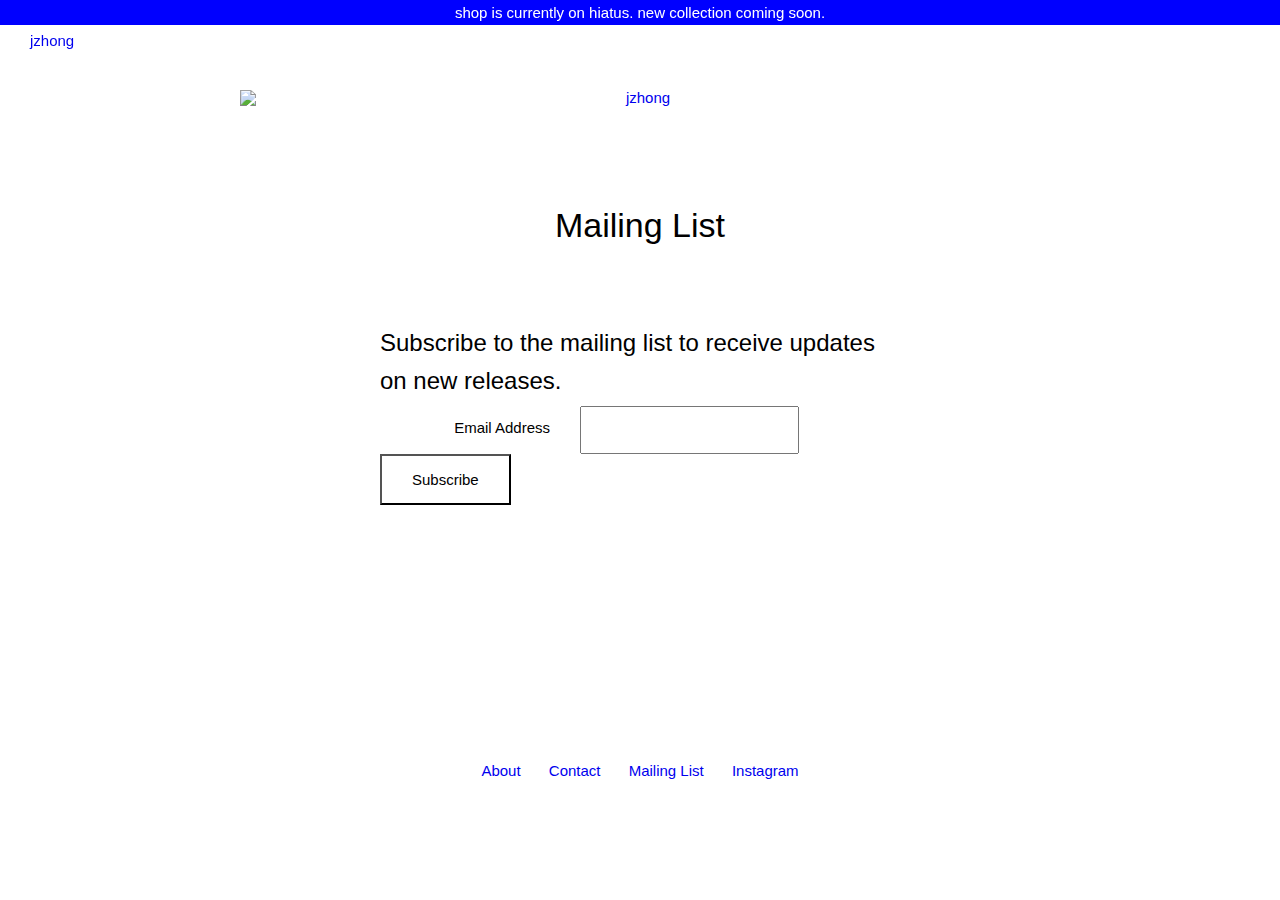
==== mailing-list.html @ f85040d2 "initial commit of migration from bigcartel to static site;" ====
<!DOCTYPE html>
<html>
  <head>
 
    <title>jzhong</title>
    <meta charset="UTF-8">
    <!--[if IE ]><meta http-equiv="X-UA-Compatible" content="IE=edge,chrome=1"><![endif]--> 
    <meta name="description" content="Unique acrylic accessories designed by Jillian Zhong. Handmade in NYC.">
    <meta name="viewport" content="initial-scale=1.0, maximum-scale=1, width=device-width" />  
    <link href="theme.css" media="screen" rel="stylesheet" type="text/css">
    <script src="//ajax.googleapis.com/ajax/libs/jquery/1.11.1/jquery.min.js" type="text/javascript"></script>
    </script>  
    
    <link href="https://raw.githubusercontent.com/jirrian/jzhong-website/master/jzhongwebsite/public/favicon.ico?token=ALbi65bNpY4atbbFlA9PGz9oIGWAdBXEks5bagTHwA%3D%3D" rel="icon" type="image/x-icon">
  </head>
  <body id="mailing-list" class="custom">	
  	
    <header id="site_header">
      
      <div id="top-message-container">
        <div id="top-message">
          shop is currently on hiatus. new collection coming soon.
        </div>
      </div>
     
      
      <div id="branding">
        <h1><a href="/" title="Home">jzhong</a></h1>
      </div>
     
      
    </header>
    
    <div id="site_content" class="canvas">
      <div id="theme_image">
        <a href="/" title="Home">
        <img src="{{ theme.image.url | constrain: 1000 }}" alt="jzhong" />
        </a>
      </div>
  
      <nav id="nav_primary">    
        <span class="keyline"></span>
      </nav>    
  
     
    
        <header id="content_header">
          <h1>Mailing List</h1>
        </header>
        <section id="page_body">
                      <!-- Begin MailChimp Signup Form -->

<style type="text/css">
  
  /* Add your own MailChimp form style overrides in your site stylesheet or in this style block.
     We recommend moving this block and the preceding CSS link to the HEAD of your HTML file. */
</style>
<div id="mc_embed_signup">
<link href="//cdn-images.mailchimp.com/embedcode/classic-10_7.css" rel="stylesheet" type="text/css">
<form action="https://today.us12.list-manage.com/subscribe/post?u=fa1fa265c7963b4e8a2a61e19&amp;id=4c0dcc8a6b" method="post" id="mc-embedded-subscribe-form" name="mc-embedded-subscribe-form" class="validate" target="_blank" novalidate>
    <div id="mc_embed_signup_scroll">
  <h2>Subscribe to the mailing list to receive updates on new releases.</h2>
<div class="mc-field-group">
  <label for="mce-EMAIL">Email Address </label>
  <input type="email" value="" name="EMAIL" class="required email" id="mce-EMAIL">
</div>
  <div id="mce-responses" class="clear">
    <div class="response" id="mce-error-response" style="display:none"></div>
    <div class="response" id="mce-success-response" style="display:none"></div>
  </div>    <!-- real people should not fill this in and expect good things - do not remove this or risk form bot signups-->
    <div style="position: absolute; left: -5000px;" aria-hidden="true"><input type="text" name="b_fa1fa265c7963b4e8a2a61e19_4c0dcc8a6b" tabindex="-1" value=""></div>
    <div class="clear"><input type="submit" value="Subscribe" name="subscribe" id="mc-embedded-subscribe" class="button"></div>
    </div>
</form>
</div>
<script type='text/javascript' src='//s3.amazonaws.com/downloads.mailchimp.com/js/mc-validate.js'></script><script type='text/javascript'>(function($) {window.fnames = new Array(); window.ftypes = new Array();fnames[0]='EMAIL';ftypes[0]='email';fnames[1]='FNAME';ftypes[1]='text';fnames[2]='LNAME';ftypes[2]='text';fnames[3]='ADDRESS';ftypes[3]='address';fnames[4]='PHONE';ftypes[4]='phone';fnames[5]='BIRTHDAY';ftypes[5]='birthday';}(jQuery));var $mcj = jQuery.noConflict(true);</script>
<!--End mc_embed_signup-->
        </section>
  
    </div> 
    
    <footer id="site_footer">
    	<div class="canvas">
    		<nav>
          <ul>
            <li><a href="/about" title="About">About</a></li>
            <li><a href="mailto:jillianzhong@gmail.com" title="Contact Us">Contact</a></li>
            <li><a href="/mailing-list" title="Mailing List">Mailing List</a></li>
            <li><a title="Instagram" href="https://www.instagram.com/shop.jzhong/">Instagram</a></li>
          </ul>  
    		</nav>

    	</div>
    </footer>   
  </body>
</html>
---- theme.css ----
/*
 * jQuery FlexSlider v2.0
 * http://www.woothemes.com/flexslider/
 *
 * Copyright 2012 WooThemes
 * Free to use under the GPLv2 license.
 * http://www.gnu.org/licenses/gpl-2.0.html
 *
 * Contributing author: Tyler Smith (@mbmufffin)
 */

 
/* Browser Resets */

.flex-container a:active,
.flexslider a:active,
.flex-container a:focus,
.flexslider a:focus  {outline: none;}
.slides,
.flex-control-nav,
.flex-direction-nav {margin: 0; padding: 0; list-style: none;} 

/* FlexSlider Necessary Styles
*********************************/ 
.flexslider {margin: 0; padding: 0;}
.flexslider .slides > li {display: none; -webkit-backface-visibility: hidden;} /* Hide the slides before the JS is loaded. Avoids image jumping */
.flexslider .slides img {width: 100%; display: block;}
.flex-pauseplay span {text-transform: capitalize;}

/* Clearfix for the .slides element */
.slides:after {content: "."; display: block; clear: both; visibility: hidden; line-height: 0; height: 0;} 
html[xmlns] .slides {display: block;} 
* html .slides {height: 1%;}

/* No JavaScript Fallback */
/* If you are not using another script, such as Modernizr, make sure you
 * include js that eliminates this class on page load */
.no-js .slides > li:first-child {display: block;}


/* FlexSlider Default Theme
*********************************/
.flexslider {margin: 0 0 60px; background: #fff; border: 4px solid #fff; position: relative; -webkit-border-radius: 4px; -moz-border-radius: 4px; -o-border-radius: 4px; border-radius: 4px; -webkit-box-shadow: 0 1px 4px rgba(0,0,0,.2); zoom: 1;}
.flex-viewport {max-height: 2000px; -webkit-transition: all 1s ease; -moz-transition: all 1s ease; transition: all 1s ease; -webkit-perspective: 1000; -webkit-backface-visibility: hidden;}
.loading .flex-viewport {max-height: 300px;}
.flexslider .slides {zoom: 1;}

.carousel li {margin-right: 5px}


/* Direction Nav */
.flex-direction-nav a { width: 24px; height: 39px; margin: -20px 0 0; display: block; background: no-repeat 0 0; background-image: url([data-uri]); position: absolute !important; top: 50%; cursor: pointer; text-indent: -9999px; opacity: .5; -webkit-transition: all .3s ease; border: none !important;}
.flex-direction-nav a:hover { opacity: .8; }
.flex-direction-nav .flex-next {background-position: 100% 0; right: -50px; }
.flex-direction-nav .flex-prev {left: -50px;}
.flexslider:hover .flex-next {opacity: 0.8; right: 5px;}
.flexslider:hover .flex-prev {opacity: 0.8; left: 5px;}
.flexslider:hover .flex-next:hover, .flexslider:hover .flex-prev:hover {opacity: 1;}
.flex-direction-nav .disabled {opacity: .3!important; filter:alpha(opacity=30); cursor: default;}

/* Control Nav */
.flex-control-nav {width: 100%; position: absolute; bottom: -40px; text-align: center;}
.flex-control-nav li {margin: 0 3px !important; display: inline-block; zoom: 1; *display: inline;}
.flex-control-paging li a { border: none; width: 6px; height: 6px; display: block; background: #666; background: rgba(0,0,0,0.5); cursor: pointer; text-indent: -9999px; -webkit-border-radius: 20px; -moz-border-radius: 20px; -o-border-radius: 20px; border-radius: 20px; box-shadow: inset 0 0 3px rgba(0,0,0,0.3);}
.flex-control-paging li a:hover { background: #333; background: rgba(0,0,0,0.7); }
.flex-control-paging li a.flex-active { background: #000; background: rgba(0,0,0,0.9); cursor: default; }

.flex-control-thumbs {margin: 5px 0 0; position: static; overflow: hidden;}
.flex-control-thumbs li {width: 25%; float: left; margin: 0;}
.flex-control-thumbs img {width: 100%; display: block; opacity: .7; cursor: pointer;}
.flex-control-thumbs img:hover {opacity: 1;}
.flex-control-thumbs .active {opacity: 1; cursor: default;}

@media screen and (max-width: 860px) {
  .flex-direction-nav .flex-prev {opacity: 1; left: 0;}
  .flex-direction-nav .flex-next {opacity: 1; right: 0;}
}
.slides img { opacity:0; }
/**** Isotope Filtering ****/


.isotope-item {
  z-index: 2;
}

.isotope-hidden.isotope-item {
  pointer-events: none;
  z-index: 1;
}

/**** Isotope CSS3 transitions ****/

.isotope,
.isotope .isotope-item {
  -webkit-transition-duration: 0.8s;
     -moz-transition-duration: 0.8s;
      -ms-transition-duration: 0.8s;
       -o-transition-duration: 0.8s;
          transition-duration: 0.8s;
}

.isotope {
  -webkit-transition-property: height, width;
     -moz-transition-property: height, width;
      -ms-transition-property: height, width;
       -o-transition-property: height, width;
          transition-property: height, width;
}

.isotope .isotope-item {
  -webkit-transition-property: -webkit-transform, opacity;
     -moz-transition-property:    -moz-transform, opacity;
      -ms-transition-property:     -ms-transform, opacity;
       -o-transition-property:      -o-transform, opacity;
          transition-property:         transform, opacity;
}

/**** disabling Isotope CSS3 transitions ****/

.isotope.no-transition,
.isotope.no-transition .isotope-item,
.isotope .isotope-item.no-transition {
  -webkit-transition-duration: 0s;
     -moz-transition-duration: 0s;
      -ms-transition-duration: 0s;
       -o-transition-duration: 0s;
          transition-duration: 0s;
}
/* -------------------------------------------------------------- 
  CSS Reset [ Resets default browser styles ]
-------------------------------------------------------------- */

/* http://meyerweb.com/eric/tools/css/reset/  v2.0 | 20110126   License: none (public domain) */


html,body,div,span,applet,object,iframe,h1,h2,h3,h4,h5,h6,p,blockquote,pre,a,abbr,acronym,address,big,cite,code,del,dfn,em,img,ins,kbd,q,s,samp,small,strike,strong,sub,sup,tt,var,b,u,i,center,dl,dt,dd,ol,ul,li,fieldset,form,label,legend,table,caption,tbody,tfoot,thead,tr,th,td,article,aside,canvas,details,embed,figure,figcaption,footer,header,hgroup,menu,nav,output,ruby,section,summary,time,mark,audio,video{border:0;font-size:100%;font:inherit;vertical-align:baseline;margin:0;padding:0;}article,aside,details,figcaption,figure,footer,header,hgroup,menu,nav,section{display:block;}body{line-height:1;}ol,ul{list-style:none;}blockquote,q{quotes:none;}blockquote:before,blockquote:after,q:before,q:after{content:none;}table{border-collapse:collapse;border-spacing:0;}


/*! normalize.css v2.1.0 | MIT License | git.io/normalize */

/* ==========================================================================
   HTML5 display definitions
   ========================================================================== */

/**
 * Correct `block` display not defined in IE 8/9.
 */

article,
aside,
details,
figcaption,
figure,
footer,
header,
hgroup,
main,
nav,
section,
summary {
    display: block;
}

/**
 * Correct `inline-block` display not defined in IE 8/9.
 */

audio,
canvas,
video {
    display: inline-block;
}

/**
 * Prevent modern browsers from displaying `audio` without controls.
 * Remove excess height in iOS 5 devices.
 */

audio:not([controls]) {
    display: none;
    height: 0;
}

/**
 * Address styling not present in IE 8/9.
 */

[hidden] {
    display: none;
}

/* ==========================================================================
   Base
   ========================================================================== */

/**
 * 1. Set default font family to sans-serif.
 * 2. Prevent iOS text size adjust after orientation change, without disabling
 *    user zoom.
 */

html {
    font-family: sans-serif; /* 1 */
    -webkit-text-size-adjust: 100%; /* 2 */
    -ms-text-size-adjust: 100%; /* 2 */
}

/**
 * Remove default margin.
 */

body {
    margin: 0;
}

/* ==========================================================================
   Links
   ========================================================================== */

/**
 * Address `outline` inconsistency between Chrome and other browsers.
 */

a:focus {
    outline: thin dotted;
}

/**
 * Improve readability when focused and also mouse hovered in all browsers.
 */

a:active,
a:hover {
    outline: 0;
}

/* ==========================================================================
   Typography
   ========================================================================== */

/**
 * Address variable `h1` font-size and margin within `section` and `article`
 * contexts in Firefox 4+, Safari 5, and Chrome.

h1 {
    font-size: 2em;
    margin: 0.67em 0;
}

 */

/**
 * Address styling not present in IE 8/9, Safari 5, and Chrome.
 */

abbr[title] {
    border-bottom: none;
}

/**
 * Address style set to `bolder` in Firefox 4+, Safari 5, and Chrome.
 */

b,
strong {
    font-weight: bold;
}

/**
 * Address styling not present in Safari 5 and Chrome.
 */

dfn {
    font-style: italic;
}

/**
 * Address differences between Firefox and other browsers.
 */

hr {
    -moz-box-sizing: content-box;
    box-sizing: content-box;
    height: 0;
}

/**
 * Address styling not present in IE 8/9.
 */

mark {
    background: #ff0;
    color: #000;
}

/**
 * Correct font family set oddly in Safari 5 and Chrome.
 */

code,
kbd,
pre,
samp {
    font-family: monospace, serif;
    font-size: 1em;
}

/**
 * Improve readability of pre-formatted text in all browsers.
 */

pre {
    white-space: pre-wrap;
}

/**
 * Set consistent quote types.
 */

q {
    quotes: "\201C" "\201D" "\2018" "\2019";
}

/**
 * Address inconsistent and variable font size in all browsers.
 */

small {
    font-size: 80%;
}

/**
 * Prevent `sub` and `sup` affecting `line-height` in all browsers.
 */

sub,
sup {
    font-size: 75%;
    line-height: 0;
    position: relative;
    vertical-align: baseline;
}

sup {
    top: -0.5em;
}

sub {
    bottom: -0.25em;
}

/* ==========================================================================
   Embedded content
   ========================================================================== */

/**
 * Remove border when inside `a` element in IE 8/9.
 */

img {
    border: 0;
}

/**
 * Correct overflow displayed oddly in IE 9.
 */

svg:not(:root) {
    overflow: hidden;
}

/* ==========================================================================
   Figures
   ========================================================================== */

/**
 * Address margin not present in IE 8/9 and Safari 5.
 */

figure {
    margin: 0;
}

/* ==========================================================================
   Forms
   ========================================================================== */

/**
 * Define consistent border, margin, and padding.
 */

fieldset {
    border: 1px solid #c0c0c0;
    margin: 0 2px;
    padding: 0.35em 0.625em 0.75em;
}

/**
 * 1. Correct `color` not being inherited in IE 8/9.
 * 2. Remove padding so people aren't caught out if they zero out fieldsets.
 */

legend {
    border: 0; /* 1 */
    padding: 0; /* 2 */
}

/**
 * 1. Correct font family not being inherited in all browsers.
 * 2. Correct font size not being inherited in all browsers.
 * 3. Address margins set differently in Firefox 4+, Safari 5, and Chrome.
 */

button,
input,
select,
textarea {
    font-family: inherit; /* 1 */
    font-size: 100%; /* 2 */
    margin: 0; /* 3 */
}

/**
 * Address Firefox 4+ setting `line-height` on `input` using `!important` in
 * the UA stylesheet.
 */

button,
input {
    line-height: normal;
}

/**
 * Address inconsistent `text-transform` inheritance for `button` and `select`.
 * All other form control elements do not inherit `text-transform` values.
 * Correct `button` style inheritance in Chrome, Safari 5+, and IE 8+.
 * Correct `select` style inheritance in Firefox 4+ and Opera.
 */

button,
select {
    text-transform: none;
}

/**
 * 1. Avoid the WebKit bug in Android 4.0.* where (2) destroys native `audio`
 *    and `video` controls.
 * 2. Correct inability to style clickable `input` types in iOS.
 * 3. Improve usability and consistency of cursor style between image-type
 *    `input` and others.
 */

button,
html input[type="button"], /* 1 */
input[type="reset"],
input[type="submit"] {
    -webkit-appearance: button; /* 2 */
    cursor: pointer; /* 3 */
}

/**
 * Re-set default cursor for disabled elements.
 */

button[disabled],
html input[disabled] {
    cursor: default;
}

/**
 * 1. Address box sizing set to `content-box` in IE 8/9.
 * 2. Remove excess padding in IE 8/9.
 */

input[type="checkbox"],
input[type="radio"] {
    box-sizing: border-box; /* 1 */
    padding: 0; /* 2 */
}

/**
 * 1. Address `appearance` set to `searchfield` in Safari 5 and Chrome.
 * 2. Address `box-sizing` set to `border-box` in Safari 5 and Chrome
 *    (include `-moz` to future-proof).
 */

input[type="search"] {
    -webkit-appearance: textfield; /* 1 */
    -moz-box-sizing: content-box;
    -webkit-box-sizing: content-box; /* 2 */
    box-sizing: content-box;
}

/**
 * Remove inner padding and search cancel button in Safari 5 and Chrome
 * on OS X.
 */

input[type="search"]::-webkit-search-cancel-button,
input[type="search"]::-webkit-search-decoration {
    -webkit-appearance: none;
}

/**
 * Remove inner padding and border in Firefox 4+.
 */

button::-moz-focus-inner,
input::-moz-focus-inner {
    border: 0;
    padding: 0;
}

/**
 * 1. Remove default vertical scrollbar in IE 8/9.
 * 2. Improve readability and alignment in all browsers.
 */

textarea {
    overflow: auto; /* 1 */
    vertical-align: top; /* 2 */
}

/* ==========================================================================
   Tables
   ========================================================================== */

/**
 * Remove most spacing between table cells.
 */

table {
    border-collapse: collapse;
    border-spacing: 0;
}
/* -------------------------------------------------------------- 
  Base styles
-------------------------------------------------------------- */
body {
  font-family: {{ theme.text_font | font_family }};
  font-size: 15px;
  color: {{ theme.text_color }};
  text-rendering: optimizeLegibility;
  -webkit-font-smoothing: antialiased;
  -moz-osx-font-smoothing: grayscale;
  background-color: {{ theme.background_color }};
  background-image: {% if theme.background_image != blank %} url("{{ theme.background_image.url }}") {% else %} none {% endif %};
  background-repeat: repeat;
}

::-moz-selection {
  background: {{ theme.link_color }};
  color: {{ theme.background_color }};
}

::selection {
  background: {{ theme.link_color }};
  color: {{ theme.background_color }};
}

p, blockquote, ul, ol, dl {
  margin-bottom: 1.2em;
  line-height: 1.4em;
}

h1, h2, h3, h4, h5, h6 {
  margin-bottom: 1.2em;
  line-height: 1.4em;
}

strong, b {
  font-weight: bold;
}

em, i {
  font-style: italic;
}

a,
a:link,
a:visited {
  color: {{ theme.link_color }};
  text-decoration: none;
  outline: none;
  cursor: pointer;
}

a:hover,
a:active {
  color: {{ theme.link_hover }};
}

a img {
  display: block;
  text-decoration: none;
  border: none;
}

img {
  border: none;
  -ms-interpolation-mode: bicubic;
}

img,
embed,
iframe,
object,
video {
  max-width: 100%;
}

/* -------------------------------------------------------------- 
  Elements / Shared
-------------------------------------------------------------- */
button {
  -webkit-font-smoothing: antialiased;
  -moz-osx-font-smoothing: grayscale;
}

.button {
  padding: 13px 30px;
  line-height: 1.4em !important;
  margin: 0;
  border: 1px solid {{ theme.border_color }};
  color: {{ theme.text_secondary_color }} !important;
  background: transparent;
  cursor: pointer;
  font-family: {{ theme.text_font | font_family }};
  font-size: 15px;
  text-align: center;
  -webkit-font-smoothing: antialiased;
  -moz-osx-font-smoothing: grayscale;
}

.button:hover {
  color: {{ theme.link_hover }} !important;
  border-color: {{ theme.link_hover }};
}

.button.disabled:hover {
  cursor: default;
}

input,
textarea {
  padding: 10px 8px;
  width: auto;
  font-family: {{ theme.text_font | font_family }};
  background: {{ theme.background_color }};
  outline: none;
  -webkit-font-smoothing: antialiased;
  -moz-osx-font-smoothing: grayscale;
}

li:hover textarea,
li:hover input {
  background: {{ theme.background_secondary_color }};
}

input:focus,
textarea:focus {
  color: {{ theme.background_color }};
  outline: none;
  background: {{ theme.link_color }} !important;
}

label {
  display: block;
  float: left;
  width: 170px;
  padding-right: 30px;
  margin-top: 10px;
  text-align: right;
}

ul#error {
  max-width: 550px;
  margin: 20px auto 80px;
  text-align: center;
  color: {{ theme.error_color }};
}

ul#error li {
  padding: 14px;
  margin-bottom: 1px;
  background: #fef1f8;
}

.message {
  max-width: 500px;
  margin: 110px auto 0;
  padding: 25px 25px;
  text-align: center;
}

.message p {
  font-size: 15px;
  margin-bottom: 0;
}

#search {
  position: relative;
  margin-right: 10px;
}

#search #search-form a {
  position: absolute;
  right: 0;
  color: {{ theme.text_secondary_color }} !important;
}

#search #search-form a:hover {
  color: {{ theme.text_color }} !important;
}

#search #search-form input {
  visibility: hidden;
  margin: -15px 0 0;
  outline: none;
  opacity: 0;
  color: {{ theme.text_color }};
  background: {{ theme.background_secondary_color }};
  border: none;
  transition: all .2s ease-in;
  border-radius: 3px;
}

#search #search-form input:focus {
  color: {{ theme.background_color }};
}

#search:hover #search-form a {
  visibility: hidden;
}

#search:hover #search-form input {
  visibility: visible;
  opacity: 1;
  transition: all 0 ease-in;
}

span.arrow {
  display: inline-block;
  position: relative;
  top: -2px;
  margin-left: 10px;
  width: 0px;
  height: 0px;
  border-style: solid;
  border-width: 5px 5px 0 5px;
  border-color: {{ theme.text_secondary_color }} transparent transparent transparent;
}

/* Big Cartel Badge
------------------------------------------------------------*/
#badge {
  width: 100%;
  margin-top: 20px;
}

#badge a {
  display: block;
  margin: 0 auto;
  width: 79px;
  height: 23px;
  border: none;
  text-indent: 100%;
  white-space: nowrap;
  overflow: hidden;
  background: url({{ "bc_badge.png" | theme_image_url }}) no-repeat;
}

/* -------------------------------------------------------------- 
  Structure
-------------------------------------------------------------- */
.canvas {
  width: 80%;
  max-width: 800px;
  min-width: 550px;
  margin: 0 auto 0;
}

#home .canvas,
#products_page .canvas,
#product .canvas {
  max-width: 1000px;
}

#site_content {
  position: relative;
  min-width: 550px;
  min-height: 60vh;
  margin: 110px auto 130px;
  padding: 0;
}

/* -------------------------------------------------------------- 
  Site Header
-------------------------------------------------------------- */
#site_header {
  position: fixed;
  top: 0;
  z-index: 200;
  width: 100%;
  padding: 25px 0;
}

#branding a,
#cart_nav a {
  color: {{ theme.text_color }};
}

#branding a:hover,
#cart_nav a:hover {
  color: {{ theme.text_secondary_color }};
}

#branding {
  float: left;
  max-width: 50%;
  margin-left: 30px;
}

#cart_nav {
  float: right;
  margin-right: 20px;
}

#cart_nav #menu {
  display: none;
}

#cart_nav li {
  float: left;
}

#cart_nav a {
  padding: 0 10px;
}

#cart_nav #cart_info span {
  padding-left: 7px;
}

#theme_image {
  margin: -20px 0 40px;
  text-align: center;
}

#nav_primary {
  position: relative;
  z-index: 11;
  margin: 0 0 70px;
  text-align: center;
}

#nav_primary li {
  display: inline-block;
}

#nav_primary li a {
  padding: 0 12px;
  color: {{ theme.text_color }};
}

#nav_primary li a:hover,
#nav_primary li.selected a {
  color: {{ theme.text_secondary_color }};
}

#home #intro .keyline,
#nav_primary .keyline,
#site_footer .keyline {
  clear: both;
  display: block;
  margin: 50px auto 0;
  height: 1px;
  width: 200px;
  background: {{ theme.border_color }};
}

/* -------------------------------------------------------------- 
  Site Footer
-------------------------------------------------------------- */
#site_footer {
  position: relative;
  overflow: hidden;
  opacity: 1;
  width: 100%;
  clear: both;
  padding: 0 0 15px;
  text-align: center;
  transition: all .2s ease-in;
}
#site_footer:hover {
  opacity: 1;
}
#site_footer nav {
  overflow: hidden;
}
#site_footer nav ul {
  margin-bottom: .5em;
}
#site_footer nav ul li {
  display: inline-block;
}
#site_footer nav ul li a {
  display: block;
  padding: 0 12px;
  color: {{ theme.text_color }};
}
#site_footer nav ul li a:hover {
  color: {{ theme.text_secondary_color }};
}
#site_footer nav ul li#search {
  display: none;
}
#site_footer #social_links {
  overflow: hidden;
}
#site_footer #social_links li {
  display: inline-block;
}
#site_footer #social_links li a {
  display: block;
  padding: 0 12px;
  color: {{ theme.text_secondary_color }};
}
#site_footer #social_links li a:hover {
  color: {{ theme.text_color }};
}
#site_footer nav + #social_links {
  margin-bottom: 12px;
}

/* -------------------------------------------------------------- 
  Site Content
-------------------------------------------------------------- */
#content_header {
  margin-top: -25px;
  text-align: center;
}

#content_header h1 {
  font-family: {{ theme.header_font | font_family }};
  font-size: 34px;
  color: {{ theme.text_color }};
}

/* -------------------------------------------------------------- 
  Loading Spinner
-------------------------------------------------------------- */
.spinner {
  opacity: .5;
  height: 40px;
  width: 40px;
  position: absolute;
  top: 110px;
  left: 50%;
  margin: 0 auto 0 -20px;
  -webkit-animation: rotation 1s infinite linear;
  -moz-animation: rotation 1s infinite linear;
  -o-animation: rotation 1s infinite linear;
  animation: rotation 1s infinite linear;
  border-left: 2px solid {{ theme.border_color }};
  border-right: 2px solid {{ theme.border_color }};
  border-bottom: 2px solid {{ theme.border_color }};
  border-top: 2px solid {{ theme.text_secondary_color }};
  border-radius: 100%;
}

@-webkit-keyframes rotation {
  from {
    -webkit-transform: rotate(0deg);
  }

  to {
    -webkit-transform: rotate(359deg);
  }
}

@-moz-keyframes rotation {
  from {
    -moz-transform: rotate(0deg);
  }

  to {
    -moz-transform: rotate(359deg);
  }
}

@-o-keyframes rotation {
  from {
    -o-transform: rotate(0deg);
  }

  to {
    -o-transform: rotate(359deg);
  }
}

@keyframes rotation {
  from {
    transform: rotate(0deg);
  }

  to {
    transform: rotate(359deg);
  }
}

/*============================================================
  Basic Styles - used for the simple controls
============================================================*/
#home #intro {
  margin: -28px auto 50px;
  max-width: 660px;
  font-family: {{ theme.header_font | font_family }};
  font-size: 30px;
  color: {{ theme.link_color }};
  text-align: center;
}
#home #intro .keyline {
  margin-bottom: 70px;
}
#home #all_products_btn {
  margin: 100px auto 0;
  display: block;
  width: 198px;
  padding-left: 0;
  padding-right: 0;
  display: block;
}
#home #gallery {
  position: relative;
  margin-top: -71px;
  margin-bottom: 150px;
  z-index: 100;
}
#home #gallery .flex-control-nav {
  bottom: -36px;
}
#home #gallery #shop_products {
  position: absolute;
  right: 0;
  bottom: -39px;
}

/* -------------------------------------------------------------- 
  Product
-------------------------------------------------------------- */
#product #site_content {
  margin-bottom: 0;
}
#product h1 {
  margin-bottom: 29px;
  line-height: 1.3em;
}
#product .product_images {
  position: relative;
}
#product .product_images .flex-control-nav {
  bottom: -36px;
  display: block;
}
#product .product_info {
  margin-bottom: 20px;
}
#product .product_info .product_price {
  padding: 15px 0 11px;
}
#product .product_info .product_price h3 {
  position: relative;
  right: 0;
}
#product .product_info .product_price h3.price {
  position: relative;
  width: 100%;
  color: {{ theme.text_color }};
}
#product .product_info #product_sharing {
  float: right;
  margin-top: -30px;
}
#product .product_info #product_sharing a {
  position: relative;
  z-index: 100;
  color: {{ theme.text_secondary_color }};
}
#product .product_info #product_sharing a:hover {
  color: {{ theme.text_color }};
}
#product .product_info #product_sharing ul {
  display: none;
  position: fixed;
  z-index: 200;
  top: 50%;
  left: 50%;
  min-width: 400px;
  padding: 60px 30px 80px;
  background: {{ theme.link_color }};
  opacity: .9;
  -webkit-transform: translate(-50%, -50%);
  -ms-transform: translate(-50%, -50%);
  transform: translate(-50%, -50%);
}
#product .product_info #product_sharing ul li a {
  display: block;
  width: 80%;
  margin: 0 auto;
  padding: 18px 0 20px;
  text-align: center;
  font-size: 34px;
  color: #fff;
  border-top: 1px solid rgba(255, 255, 255, 0.3);
  transition: background .5s ease-in;
}
#product .product_info #product_sharing ul li a:hover {
  color: #fff;
  background: rgba(255, 255, 255, 0.3);
  transition: background 0 ease-in;
}
#product .product_info #product_sharing ul li:first-child {
  padding-bottom: 10px;
}
#product .product_info #product_sharing ul li:first-child a {
  color: rgba(255, 255, 255, 0.7);
  border: none;
}
#product .product_info #product_sharing ul li:first-child a:hover {
  background: transparent;
  color: #fff;
}
#product .product_info #product_sharing ul li:last-child a {
  border-bottom: 1px solid rgba(255, 255, 255, 0.3);
}
#product #page_body {
  width: 520px;
  margin: 30px auto 0;
}
#product .product_inventory {
  width: 100%;
  margin: 24px auto;
  line-height: 0;
}
#product .product_inventory ul {
  margin-bottom: 0;
}
#product .product_inventory ul li {
  position: relative;
  overflow: hidden;
  margin: 0;
  padding: 10px 0 0;
  list-style: none;
}
#product .product_inventory ul li h3 {
  margin: 0 0 4px;
  padding: 0;
  font-size: 15px;
}
#product .product_inventory ul li h3 span {
  float: right;
  color: {{ theme.text_secondary_color }};
}
#product .product_inventory ul li .bar {
  z-index: -1;
  float: left;
  width: 100%;
  height: 3px;
  background: {{ theme.background_secondary_color }};
}
#product .product_inventory ul li .bar .fill {
  background: {{ theme.link_color }};
}
#product #pagination {
  margin: 100px auto;
}

#product_options {
  text-align: center;
}
#product_options .button {
  display: block;
  margin: 0 auto;
  width: 200px;
  border-color: transparent;
  border-top: 1px solid {{ theme.border_color }};
  color: {{ theme.link_color }} !important;
}
#product_options .button:hover {
  border: 1px solid {{ theme.link_hover }};
  color: {{ theme.link_hover }} !important;
}
#product_options #option_select {
  width: 200px;
  position: relative;
  display: inline-block;
}
#product_options #option_select span {
  text-decoration: none;
}
#product_options #option_select #options_button,
#product_options #option_select #button_header {
  padding-right: 0;
  padding-left: 0;
  color: {{ theme.link_color }};
}
#product_options #option_select #options_button span.arrow {
  top: -2px;
  opacity: .8;
  border-color: {{ theme.link_color }} transparent transparent transparent;
}
#product_options #option_select #options_button:hover span.arrow {
  border-color: {{ theme.link_hover }} transparent transparent transparent;
}
#product_options #option_select #button_header {
  color: {{ theme.text_secondary_color }} !important;
}

#options_menu {
  display: none;
  position: absolute;
  z-index: 999;
  padding-top: 47px;
  top: 0;
  width: 200px;
  text-align: center;
  text-indent: 0;
  background: transparent;
  border-radius: 0;
  border: 1px solid {{ theme.link_color }};
  box-shadow: 4px 4px 8px rgba(0, 0, 0, 0.25);
}
#options_menu:after {
  border: none;
}
#options_menu li {
  padding: 8px;
  cursor: pointer;
  line-height: 1.2em;
  color: {{ theme.link_color }};
  border-radius: 0;
  background: {{ theme.background_color }};
  border-top: 1px solid {{ theme.border_color }};
  border-bottom: 0;
  transition: background .5s ease-in;
}
#options_menu li span.currency_sign:before {
  content: "/";
  color: {{ theme.text_secondary_color }} !important;
  padding-right: 6px;
}
#options_menu li:last-child {
  border-top: 1px solid {{ theme.border_color }};
}
#options_menu li:hover {
  color: {{ theme.link_hover }};
  background: {{ theme.background_secondary_color }} !important;
  transition: background 0 ease-in;
}

/* -------------------------------------------------------------- 
  Home/Products
-------------------------------------------------------------- */
.product {
  position: relative;
  margin: 0 0 54px;
}
.product .flex-viewport {
  height: 100%;
  min-height: 300px;
}

.product_images {
  width: 100%;
  height: 100%;
  min-height: 300px;
  margin: 0 0 7px 0;
  text-align: center;
  background: transparent;
}
.product_images img {
  max-width: 70%;
}
.product_images ul, .product_images li {
  line-height: 0;
}
.product_images.loading li img {
  visibility: visible;
}
.product_images .flex-viewport ul li {
  cursor: e-resize;
}
.product_images .flex-viewport ul li.solo {
  cursor: default;
}
.product_images .flex-control-nav {
  width: 100%;
  position: absolute;
  bottom: 22px;
  left: -4px;
}
.product:hover .product_images .flex-control-nav {
  display: block;
}
.product_images .flex-control-nav li {
  margin: 3px !important;
  display: block;
  *display: block;
  float: left;
}
.product_images .flex-control-nav.flex-control-paging li a {
  width: 4px;
  height: 4px;
  display: block;
  border: 1px solid {{ theme.text_secondary_color }};
  opacity: .7;
  box-shadow: none;
  background: transparent;
}
.product_images .flex-control-nav.flex-control-paging li a:hover {
  background: {{ theme.text_secondary_color }};
}
.product_images .flex-control-nav.flex-control-paging li a.flex-active {
  margin-top: 1px;
  cursor: default;
  border: none;
  background: {{ theme.text_secondary_color }};
}

.product_info {
  width: 100%;
}

.product_price {
  position: relative;
  margin-top: 0;
  text-align: center;
  line-height: 0;
}
.product_price a {
  display: block;
  padding: 15px 0;
  color: {{ theme.text_color }};
}
.product_price a:hover {
  color: {{ theme.text_secondary_color }};
}
.product_price h2, .product_price h3 {
  margin-bottom: 0;
  display: inline-block;
}
.product_price h2 {
  width: 65%;
  white-space: nowrap;
  overflow: hidden;
  text-overflow: ellipsis;
  font-family: {{ theme.header_font | font_family }};
}
.product_price h3 {
  position: absolute;
  right: 0;
  color: {{ theme.text_secondary_color }};
}
.product_price h3 .on_sale {
  font-family: {{ theme.text_font | font_family }};
  color: {{ theme.error_color }};
}
.sold-out .product_price h3 {
  color: {{ theme.error_color }};
}

#pagination {
  clear: both;
  margin: 100px 0 0 0;
  text-align: center;
}
#products_page #pagination {
  margin-top: 120px;
}
#pagination li {
  display: inline-block;
}
#pagination li a.button {
  position: relative;
  display: block;
  width: 120px;
  padding: 13px 0;
  color: {{ theme.text_secondary_color }};
}
#pagination li a.button:hover {
  color: {{ theme.link_color }};
  z-index: 10;
}
#pagination li:first-child a.button {
  position: relative;
  right: -1px;
}

#categories {
  position: relative;
  z-index: 100;
  margin: -71px 0 64px 0;
  text-align: center;
}
#categories a.button {
  display: inline-block;
  margin: 0 auto;
  width: 198px;
  padding: 18px 0;
}
#categories a.button:hover span.arrow {
  opacity: .8;
  border-color: {{ theme.link_hover }} transparent transparent transparent;
}
#categories #options_menu {
  z-index: 1000;
  position: absolute;
  left: 50%;
  top: 0;
  z-index: 999;
  padding-top: 57px;
  width: 198px;
  margin: 0 0 0 -100px;
}
#categories #options_menu li {
  padding: 0;
}
#categories #options_menu li a {
  display: block;
  padding: 8px 0;
}
#categories #options_menu li.selected {
  display: none;
}
#categories #options_menu li.cat_header {
  padding: 12px 0;
  color: {{ theme.text_color }};
  background: {{ theme.background_secondary_color }} !important;
}
#categories #options_menu li.cat_header:hover {
  cursor: default;
  background: {{ theme.background_secondary_color }} !important;
}

#products_page .canvas.grid {
  width: 92%;
  max-width: 980px;
}
#products_page .canvas.grid #categories {
  margin-bottom: 74px;
}
#products_page .canvas.grid #pagination {
  margin-top: 30px;
}
#products_page .canvas.grid #products {
  overflow: hidden;
  width: 100%;
  text-align: left;
}
#products_page .canvas.grid #products #product_list {
  overflow: hidden;
}
#products_page .canvas.grid #products .product {
  float: left;
  width: 23.1%;
  margin: 0 .9% 0 .9%;
}
#products_page .canvas.grid #products .product a .product_images {
  width: 100%;
  min-height: 100%;
  margin: 0;
  background: transparent;
  background: #efefef;
}
#products_page .canvas.grid #products .product a .product_images img {
  max-width: 100%;
  max-height: 100%;
  margin: 0 auto;
}
#products_page .canvas.grid #products .product a .product_price {
  text-align: left;
  margin-top: 6px;
  margin-bottom: 15px;
  text-align: center;
  opacity: 0;
  transition: all 0.5s ease;
}
#products_page .canvas.grid #products .product a .product_price h2 {
  width: 100%;
  margin-bottom: 0;
}
#products_page .canvas.grid #products .product a .product_price h3 {
  position: relative;
  right: 0;
  top: 0;
  float: none;
  display: block;
  color: {{ theme.text_secondary_color }};
}
#products_page .canvas.grid #products .product a:hover .product_price {
  opacity: 1;
}

/* -------------------------------------------------------------- 
  Cart
-------------------------------------------------------------- */
#cart #site_content {
  width: 92%;
  max-width: 710px;
}

#cart_items {
  margin-top: -15px;
}
#cart_items ul {
  margin-bottom: 0;
}
#cart_items ul li {
  overflow: hidden;
  padding: 10px 0;
  transition: background .5s ease-in;
  border-top: 1px solid {{ theme.border_color }};
}
#cart_items ul li.with_option .item_name {
  margin-top: 8px;
}
#cart_items ul li .item_thumb {
  float: left;
  width: 10.6%;
  height: 56px;
  margin: 0 0 0 6%;
  text-align: center;
}
#cart_items ul li .item_thumb img {
  position: relative;
  top: 50%;
  -webkit-transform: translateY(-50%);
  -ms-transform: translateY(-50%);
  transform: translateY(-50%);
  max-height: 56px;
}
#cart_items ul li .item_name {
  float: left;
  width: 37%;
  padding: 0 3% 0 0;
  margin: 19px 0 0 6%;
}
#cart_items ul li .item_name h3, #cart_items ul li .item_name span {
  margin-bottom: 0;
  white-space: nowrap;
  overflow: hidden;
  text-overflow: ellipsis;
}
#cart_items ul li .item_name span {
  width: 100%;
  display: inline-block;
  color: {{ theme.text_secondary_color }};
}
#cart_items ul li input {
  float: left;
  margin: 11px 0 0;
  padding: 9px 8px;
  width: 20px;
  font-size: 13px;
  color: {{ theme.text_secondary_color }};
  text-align: center;
  border-color: transparent;
  border-radius: 3px;
}
#cart_items ul li input:focus {
  background: {{ theme.link_color }};
  box-shadow: none;
  color: {{ theme.background_color }};
}
#cart_items ul li .item_price {
  float: left;
  margin: 19px 0 0 3.9%;
  color: {{ theme.text_color }};
}
#cart_items ul li a.remove_item {
  float: right;
  margin: 20px 25px 0 0;
  font-size: 12px;
  color: {{ theme.link_color }};
  text-transform: uppercase;
}
#cart_items ul li a.remove_item:hover {
  color: {{ theme.link_hover }};
}

.update-btn {
  float: right;
  width: auto;
  margin-top: 15px;
  text-align: right;
  text-transform: uppercase;
  font-size: 12px;
  padding: 0;
  margin: 13px 25px 0 0;
  font-family: {{ theme.text_font | font_family }};
  color: {{ theme.link_color }};
  border: none;
  background: none;
  cursor: pointer;
}
.update-btn:hover {
  color: {{ theme.link_hover }};
}

#cart_total {
  overflow: hidden;
  min-height: 70px;
  margin-top: 0;
  background: {{ theme.background_secondary_color }};
}
#cart_total p {
  float: left;
  width: 40%;
  margin: 28px 0 0 7.5%;
  font-size: 12px;
  color: {{ theme.text_secondary_color }};
}
#cart_total #total {
  float: right;
  width: 40%;
  margin: 20px 0 0 10%;
}
#cart_total #total h2 {
  float: left;
  margin: 0 0 0 2.1%;
  font-size: 22px;
  color: {{ theme.text_color }};
}
#cart_total #total h3 {
  float: left;
  margin: 8px 0 0;
  width: 27%;
  font-size: 12px;
  color: {{ theme.text_secondary_color }};
  text-align: center;
}
#cart_total #total .update-btn {
  margin-top: 10px;
  margin-right: 25px;
  text-transform: uppercase;
}

#checkout-btn {
  width: 198px;
  margin: 40px 0 0 61%;
}

#cart_empty {
  margin-top: 130px;
}
#cart_empty a {
  font-size: 34px;
  border-bottom: 2px solid {{ theme.link_color }};
}
#cart_empty a:hover {
  border-color: {{ theme.link_hover }};
}

/* -------------------------------------------------------------- 
  Contact
-------------------------------------------------------------- */
#contact #page_body {
  overflow: hidden;
  width: 550px;
  max-width: 550px;
  min-width: 550px;
  margin: 0 auto;
}

#contact_form {
  text-align: center;
}
#contact_form li {
  padding: 0;
  overflow: hidden;
  list-style-type: none;
  border-top: 1px solid {{ theme.border_color }};
}
#contact_form li label {
  float: left;
  width: 100px;
  margin-top: 12px;
  padding-bottom: 10px;
  color: {{ theme.text_secondary_color }};
}
#contact_form li input {
  float: left;
  width: 404px;
  padding: 12px 8px 24px;
  border: none;
  transition: background .5s ease-in;
}
#contact_form li:hover input, #contact_form li:hover textarea {
  transition: background 0s ease-in;
}
#contact_form li textarea {
  height: 22px;
  width: 404px;
  padding: 12px 8px 24px;
  border: none;
  transition: height .2s ease-in, background .5s ease-in;
}
#contact_form li textarea:focus {
  height: 150px;
}
#contact_form li#captcha_img {
  overflow: hidden;
}
#contact_form li#captcha_img img {
  width: auto;
  float: right;
  height: 34px;
  margin-top: 10px;
  padding-bottom: 8px;
  margin-right: 0;
}
#contact_form li#captcha_img input {
  float: left;
  width: 319px;
  margin-left: 0;
}
#contact_form button#contact_button {
  margin: 30px auto;
  min-width: 198px;
}

/* -------------------------------------------------------------- 
  Custom / Success / Typography
-------------------------------------------------------------- */
#page_body {
  overflow: hidden;
  width: 520px;
  max-width: 520px;
  min-width: 520px;
  margin: 0 auto;
}
#page_body * {
  line-height: 1.6em;
}
#page_body h1 {
  margin-top: 1.4em;
  margin-bottom: .2em;
  font-size: 28px;
}
#page_body h2 {
  margin-top: 1.4em;
  margin-bottom: .2em;
  font-size: 24px;
}
#page_body h3 {
  margin-top: 1.6em;
  margin-bottom: .2em;
  font-size: 20px;
}
#page_body h4 {
  margin-top: 1.5em;
  margin-bottom: .2em;
  font-size: 18px;
}
#page_body h5 {
  margin-top: 1.6em;
  margin-bottom: 0;
  font-size: 16px;
}
#page_body h6 {
  margin-top: 1.6em;
  margin-bottom: 0;
  text-decoration: underline;
}
#page_body ul, #page_body ol {
  list-style-position: inside;
}
#page_body ul {
  list-style-type: disc;
}
#page_body ol {
  list-style-type: decimal;
}
#page_body blockquote {
  padding: 1.3em 1em .2em;
  background: {{ theme.background_secondary_color }};
}
#page_body img {
  width: 100%;
}
#page_body hr {
  border: 0;
  border-top: 1px solid {{ theme.border_color }};
  display: block;
  height: 1px;
  margin: 1em 0;
}
#success #page_body {
  text-align: center;
}
#page_body #entries > li {
  list-style-type: none;
  margin-bottom: 4em;
  border-top: 1px solid {{ theme.border_color }};
}
#page_body #entries li {
  padding-top: 4px;
}
#page_body #entries li:first-child {
  border-top: none;
}
#page_body #entries li h2 {
  margin-bottom: 0;
  margin-top: .5em;
}
#page_body #entries li .blog_date {
  margin-top: -10px;
}
#page_body #entries div img {
  width: 100%;
}
#page_body #entries div p {
  margin-top: 20px;
}
#page_body #entries .blog_date {
  margin-top: -1px;
  margin-bottom: 1em;
  color: {{ theme.text_secondary_color }};
}

/*============================================================
  Responsive styles
============================================================*/
@media screen and (max-width: 900px) {
  #products_page .canvas.grid #products .product {
    width: 31.4%;
    /* 230px*/
  }

  #products_page .canvas.grid #products .product .product_price {
    opacity: 1 !important;
  }
}
@media screen and (max-width: 560px), screen and (max-device-width: 560px) and (orientation: landscape) {
  body {
    border: none;
    padding-bottom: 70px;
    font-size: 16px !important;
  }

  body::before {
    top: 0;
  }

  body::after {
    bottom: 0;
  }

  body::before, body::after {
    height: 0;
    background: transparent;
  }

  .canvas > * {
    width: 92% !important;
    min-width: 290px !important;
    margin: 0 auto 0;
  }

  #products_page .canvas.grid {
    width: 100%;
  }

  #site_content {
    width: 100%;
    overflow: hidden;
    margin-top: 0;
    margin-bottom: 0;
    min-height: 40vh;
    min-width: inherit;
  }

  .button {
    width: 100%;
    padding: 19px 0 !important;
    line-height: 1.4em !important;
    box-sizing: border-box;
    font-size: 16px;
    color: {{ theme.link_hover }} !important;
    border-color: {{ theme.link_hover }} !important;
  }

  ul#error {
    margin: 20px auto 15px;
  }

  .message {
    max-width: 550px;
    margin: 70px auto 80px;
    padding: 25px 0;
    text-align: center;
    border-top: 0;
    background: transparent;
  }

  .spinner {
    top: 55px;
  }

  #theme_image {
    margin: 50px 0 35px;
    width: 100% !important;
  }

  /* -------------------------------------------------------------- 
    Site Header
  -------------------------------------------------------------- */
  #site_header {
    height: 70px;
    z-index: 200;
    padding: 0;
    bottom: 0;
    top: auto;
    opacity: .97;
    background: {{ theme.background_secondary_color }};
    border-top: 1px solid {{ theme.border_color }};
  }

  #branding {
    max-width: 50%;
    width: 50%;
    margin: 25px 0 0 15px;
  }
  #branding.wrap {
    margin-top: 15px;
  }

  #cart_nav {
    margin: 25px 0 40px 0;
  }

  #cart_nav span {
    display: none;
  }

  #cart_nav #menu {
    display: inherit;
  }

  #cart_nav #menu.selected {
    font-weight: bold;
  }

  #cart_nav a {
    padding: 0 15px;
    display: inline-block;
    color: {{ theme.link_color }};
  }

  #nav_primary,
  #nav_primary .keyline,
  #cart_nav #search {
    display: none;
  }

  #content_header {
    margin-top: 30px;
  }

  #content_header h1 {
    margin-bottom: .6em;
  }

  #products {
    margin-top: 20px;
  }

  #categories {
    width: 100%;
    margin: 20px auto 40px !important;
  }

  #categories a.button,
  #categories #options_menu {
    width: 100%;
    box-sizing: border-box;
    left: 0;
    margin-left: 0;
  }

  #categories #options_menu {
    padding-top: 60px;
    max-height: 40vh;
    overflow: scroll;
  }
  #categories #options_menu li {
    padding: 6px 0;
  }
  #categories #options_menu li.cat_header {
    padding: 14px 0;
  }

  #categories a.button {
    color: {{ theme.link_hover }};
    border-color: {{ theme.link_hover }};
  }

  #categories a.button .arrow {
    border-color: {{ theme.link_hover }} transparent transparent transparent !important;
  }

  /* -------------------------------------------------------------- 
    Site Footer
  -------------------------------------------------------------- */
  #site_footer {
    opacity: 1;
    width: 100% !important;
    position: relative;
    padding-top: 20px;
    margin-top: 20px;
    background: {{ theme.background_secondary_color }};
    border-top: 1px solid {{ theme.border_color }};
  }
  #site_footer .canvas {
    width: 100%;
    max-width: 100%;
    min-width: 100%;
  }
  #home #site_footer, #products_page #site_footer, #product #site_footer {
    margin-top: 0;
  }
  #site_footer nav {
    clear: both;
  }
  #site_footer nav ul li {
    display: block;
    width: 100%;
  }
  #site_footer nav ul li a {
    display: block;
    padding: 10px 0;
    border-bottom: 1px solid {{ theme.border_color }};
    color: {{ theme.text_color }};
  }
  #site_footer nav ul li#search {
    display: block;
    margin: 0 0 10px;
    min-height: 34px;
    padding: 0;
    text-align: center;
    border-bottom: 1px solid {{ theme.border_color }};
  }
  #site_footer nav ul li#search:hover a {
    visibility: visible;
  }
  #site_footer nav ul li#search:hover input {
    background: transparent;
  }
  #site_footer nav ul li#search a {
    display: block;
    width: 100%;
    padding: 12px 0;
    border-bottom: none;
    background: transparent;
  }
  #site_footer nav ul li#search input {
    position: relative;
    z-index: 1000;
    visibility: visible;
    box-sizing: border-box;
    width: 100%;
    margin: 0;
    padding: 14px 10px;
    border-radius: 0;
    z-index: 0;
  }
  #site_footer #social_links {
    margin-top: 30px;
  }
  #site_footer #social_links li a {
    padding: 4px 20px;
    color: {{ theme.text_secondary_color }};
  }
  #site_footer #social_links li#website {
    margin-top: 0;
    display: block;
    line-height: .6em;
  }
  #site_footer #social_links li + li#website {
    margin-top: 30px;
  }
  #site_footer #social_links + #badge {
    margin-top: 0;
  }

  #pagination {
    width: 100% !important;
    margin: 40px auto 0;
  }
  #pagination ul {
    margin-bottom: 0;
    border-top: 1px solid {{ theme.border_color }};
  }
  #pagination ul li {
    width: 50%;
  }
  #pagination ul li a.button {
    width: 100%;
    border: 0;
  }
  #pagination ul li + li a {
    border-left: 1px solid {{ theme.border_color }} !important;
  }

  /* -------------------------------------------------------------- 
    Home
  -------------------------------------------------------------- */
  #home #intro {
    margin: 25px auto 0;
    font-size: 24px;
  }
  #home #intro p {
    line-height: 1.4em;
  }
  #home #intro .keyline {
    display: none;
  }
  #home #gallery {
    margin-top: 20px;
    margin-bottom: 60px;
    min-height: 150px;
  }
  #home #gallery #shop_products {
    bottom: -37px;
  }
  #home #all_products_btn {
    box-sizing: border-box;
    margin: 10px auto 20px !important;
    color: {{ theme.link_hover }};
    border-color: {{ theme.link_hover }};
  }

  /* -------------------------------------------------------------- 
    Products
  -------------------------------------------------------------- */
  #products_page #pagination {
    margin-top: 10px;
  }

  #products .product {
    position: relative;
    margin: 0 0 25px;
  }
  #products .product .product_price h2 {
    width: 55%;
  }
  #products .product .product_price .on_sale {
    display: none;
  }

  .flex-viewport {
    height: 100%;
    min-height: intrinsic !important;
  }

  .product_images {
    min-height: 150px;
    margin: 0 auto;
  }
  .product_images .flex-viewport {
    height: 100%;
    min-height: intrinsic !important;
  }
  .product_images .flex-control-nav {
    bottom: 20px;
  }

  #products_page .canvas.grid #products .product {
    margin-bottom: 10px;
    width: 48.1%;
    /* 230px*/
  }
  #products_page .canvas.grid #products .product .product_price {
    opacity: 1 !important;
  }

  /* -------------------------------------------------------------- 
    Product
  -------------------------------------------------------------- */
  #product #site_content.canvas {
    overflow: visible;
  }
  #product .product_images {
    min-height: 200px;
  }
  #product .product_images .flex-control-nav {
    bottom: -32px;
    left: -4px;
  }
  #product .product_info.sold-out + #page_body {
    margin-top: 10px;
  }
  #product .product_info .product_price {
    padding: 15px 0;
  }
  #product .product_info #product_sharing {
    margin-top: -34px;
  }
  #product .product_info #product_options #option_select {
    width: 100%;
  }
  #product .product_info #product_options .button {
    width: 100%;
    border: 1px solid {{ theme.border_color }};
  }
  #product .product_info #product_options #options_menu {
    box-sizing: border-box;
    width: 100%;
    padding-top: 60px;
    max-height: 300px;
    overflow-y: scroll;
  }
  #product .product_info #product_options #options_menu li {
    padding: 12px 0;
  }
  #product .product_info #product_options #options_menu li:hover {
    background: {{ theme.background_color }} !important;
  }
  #product .product_info #product_options #options_menu li:active {
    color: {{ theme.link_hover }};
    background: {{ theme.background_secondary_color }} !important;
    transition: background 0 ease-in;
  }
  #product #page_body {
    margin-top: 30px;
  }
  #product #page_body .product_inventory {
    margin-top: -8px;
  }
  #product #pagination {
    margin-top: 40px;
    margin-bottom: 0;
  }

  /* -------------------------------------------------------------- 
    Contact
  -------------------------------------------------------------- */
  #contact h1 {
    margin-bottom: 22px;
  }
  #contact #contact_form {
    border: none;
  }
  #contact #contact_form button {
    margin: 10px 0 0;
  }
  #contact #contact_form ul li {
    margin: 0 0 20px;
    padding: 8px 0 0;
  }
  #contact #contact_form ul li label {
    width: 100%;
    box-sizing: border-box;
    float: none;
    margin: 0;
    border: 0;
    line-height: .8em;
    text-align: left;
    color: {{ theme.text_color }};
  }
  #contact #contact_form ul li input,
  #contact #contact_form ul li textarea {
    box-sizing: border-box;
    width: 100%;
    padding: 13px 8px;
    background: {{ theme.background_secondary_color }};
    border: none;
    border-radius: 3px;
  }
  #contact #contact_form ul li textarea {
    min-height: 51px;
  }
  #contact #contact_form ul li#captcha_img #captcha_phrase {
    float: right;
  }
  #contact #contact_form ul li#captcha_img #captcha_phrase img {
    height: 34px;
    margin-top: 8px;
    border: 0;
  }
  #contact #contact_form ul li#captcha_img input {
    float: left;
    width: 70%;
    margin-left: 0;
  }

  /* -------------------------------------------------------------- 
    Cart
  -------------------------------------------------------------- */
  #cart #site_content {
    width: 100%;
    min-height: 50%;
    margin-bottom: 0;
  }
  #cart #content_header {
    margin-bottom: 22px;
  }
  #cart #site_footer {
    margin-top: 20px;
  }
  #cart #cart-form {
    text-align: center;
  }
  #cart #cart_items {
    margin: 0 auto;
    text-align: left;
  }
  #cart #cart_items ul li {
    padding: 15px 0;
    border-top: 1px solid {{ theme.border_color }};
    background: transparent;
    margin: 0;
  }
  #cart #cart_items ul li:hover {
    background: transparent;
  }
  #cart #cart_items ul li:last-child {
    border-bottom: 1px solid {{ theme.border_color }};
  }
  #cart #cart_items ul li.with_option .item_name {
    margin-top: -3px;
  }
  #cart #cart_items ul li.with_option .item_name span {
    margin-bottom: 0;
    font-size: 15px;
  }
  #cart #cart_items ul li .item_thumb,
  #cart #cart_items ul li .remove_item {
    display: none;
  }
  #cart #cart_items ul li .item_name {
    float: left;
    width: 60%;
    padding: 0;
    margin: 8px 5% 0 0;
  }
  #cart #cart_items ul li input {
    float: left;
    margin: 0;
    color: {{ theme.text_secondary_color }};
    background: {{ theme.background_secondary_color }};
  }
  #cart #cart_items ul li .item_price {
    float: right;
    width: 21%;
    margin: 8px 0 0;
    padding: 0;
    text-align: right;
  }
  #cart #cart_options {
    margin: 0;
    padding: 15px 0;
    border-top: 0;
  }
  #cart #cart_options li {
    overflow: hidden;
  }
  #cart #cart_options li:first-child {
    margin-bottom: 0;
  }
  #cart #cart_options li label {
    display: block;
    float: none;
    width: auto;
    padding-right: 0;
    text-align: left;
    line-height: .8em;
    padding-bottom: 12px;
  }
  #cart #cart_options li input {
    box-sizing: border-box;
    width: 76%;
    padding: 13px 8px;
    line-height: 1.5em;
    font-size: 13px;
    background: {{ theme.background_secondary_color }};
    border: none;
  }
  #cart #cart_options li select {
    width: 76%;
    margin-top: 0;
  }
  #cart #cart_options li p {
    float: left;
    margin-top: -6px;
    width: auto;
  }
  #cart #cart_options li h3 {
    float: right;
    margin: 0;
    text-align: right;
  }
  #cart #cart_options li h3.cart_pending {
    display: none;
  }
  #cart #cart_options li#cart-shipping-tax + #discount_option {
    margin-top: 14px;
  }
  #cart #cart_options li#cart-shipping-tax.not_set {
    margin-bottom: -20px;
  }
  #cart #cart_options li#cart-shipping-tax h3 {
    margin-top: 0;
  }
  #cart #cart_options li#cart-shipping-tax .update-btn {
    margin-top: 7px;
  }
  #cart #cart_options li#discount_option {
    margin-bottom: 0;
  }
  #cart #cart_options li#discount_option p {
    width: 76%;
    text-align: left;
  }
  #cart #cart_options li#discount_option p + h3 {
    margin-top: -6px;
  }
  #cart #cart_total {
    background: transparent;
  }
  #cart #cart_total p {
    display: none;
  }
  #cart #cart_total #total {
    position: relative;
    text-align: left;
    width: 100%;
    padding: 0 0 5px;
    margin: 15px 0 0;
  }
  #cart #cart_total #total h2 {
    float: right;
    margin: 0;
    font-size: 34px;
    left: -1px;
  }
  #cart #cart_total #total h3 {
    float: left;
    width: auto;
    margin: 18px 5% 0 0;
    font-size: 15px;
  }
  #cart #cart_total #total .update-btn {
    float: left;
    margin: 17px 0 0;
    line-height: 1.5em;
    font-size: 15px;
  }
  #cart #checkout-btn {
    width: 100%;
    margin: 0 auto;
  }
  #cart .message {
    margin-top: 50px;
  }
  #cart #cart_empty {
    margin-top: 80px !important;
    margin-bottom: 100px;
  }
}
/*------------------------------------------------------------

Theme:  Nova
Author: Singlenaut
        http://singlenaut.com

------------------------------------------------------------*/

/*


 */

/*============================================================
  Custom Styles - add and override styles below.
============================================================*/
#top-message-container{
    background-color: blue;
  width:100%;
  margin-bottom: 5px;
}
#top-message{
  display: table;
  color: white;
  margin: 0 auto;
  margin-top:-25px;
  padding-top:5px;
  padding-bottom: 5px;
}
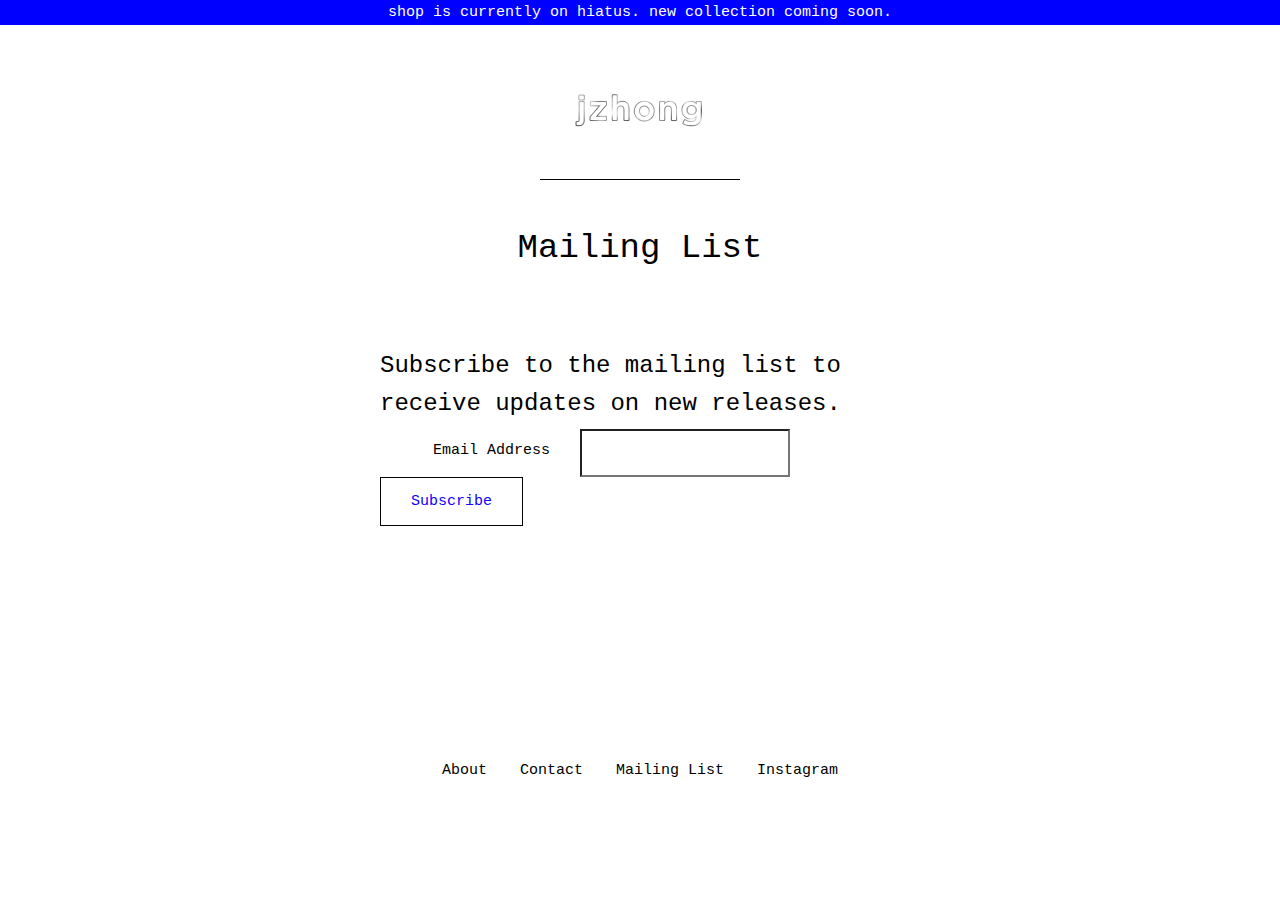
==== commit a8f408ed: "added images for slideshow, adapted css file, added js file for slideshow" ====
--- a/mailing-list.html
+++ b/mailing-list.html
@@ -2,7 +2,7 @@
 <html>
   <head>
  
-    <title>jzhong</title>
+    <title>jzhong - Mailing List</title>
     <meta charset="UTF-8">
     <!--[if IE ]><meta http-equiv="X-UA-Compatible" content="IE=edge,chrome=1"><![endif]--> 
     <meta name="description" content="Unique acrylic accessories designed by Jillian Zhong. Handmade in NYC.">
@@ -24,9 +24,6 @@
       </div>
      
       
-      <div id="branding">
-        <h1><a href="/" title="Home">jzhong</a></h1>
-      </div>
      
       
     </header>
@@ -34,7 +31,7 @@
     <div id="site_content" class="canvas">
       <div id="theme_image">
         <a href="/" title="Home">
-        <img src="{{ theme.image.url | constrain: 1000 }}" alt="jzhong" />
+        <img src="/images/LOGO-JZHONG_black_small_trans_header3.png" alt="jzhong" />
         </a>
       </div>
   
@@ -83,9 +80,9 @@
     	<div class="canvas">
     		<nav>
           <ul>
-            <li><a href="/about" title="About">About</a></li>
+            <li><a href="/about.html" title="About">About</a></li>
             <li><a href="mailto:jillianzhong@gmail.com" title="Contact Us">Contact</a></li>
-            <li><a href="/mailing-list" title="Mailing List">Mailing List</a></li>
+            <li><a href="/mailing-list.html" title="Mailing List">Mailing List</a></li>
             <li><a title="Instagram" href="https://www.instagram.com/shop.jzhong/">Instagram</a></li>
           </ul>  
     		</nav>
--- a/theme.css
+++ b/theme.css
@@ -537,25 +537,24 @@
   Base styles
 -------------------------------------------------------------- */
 body {
-  font-family: {{ theme.text_font | font_family }};
+  font-family: Courier New;
   font-size: 15px;
-  color: {{ theme.text_color }};
+  color: #000000;
   text-rendering: optimizeLegibility;
   -webkit-font-smoothing: antialiased;
   -moz-osx-font-smoothing: grayscale;
-  background-color: {{ theme.background_color }};
-  background-image: {% if theme.background_image != blank %} url("{{ theme.background_image.url }}") {% else %} none {% endif %};
+  background-color: #ffffff;
   background-repeat: repeat;
 }
 
 ::-moz-selection {
-  background: {{ theme.link_color }};
-  color: {{ theme.background_color }};
+  background: #1201ff;
+  color: #ffffff;
 }
 
 ::selection {
-  background: {{ theme.link_color }};
-  color: {{ theme.background_color }};
+  background: #1201ff;
+  color: #ffffff;
 }
 
 p, blockquote, ul, ol, dl {
@@ -579,7 +578,7 @@
 a,
 a:link,
 a:visited {
-  color: {{ theme.link_color }};
+  color: #1201ff;
   text-decoration: none;
   outline: none;
   cursor: pointer;
@@ -587,7 +586,7 @@
 
 a:hover,
 a:active {
-  color: {{ theme.link_hover }};
+  color: #1201ff;
 }
 
 a img {
@@ -621,11 +620,11 @@
   padding: 13px 30px;
   line-height: 1.4em !important;
   margin: 0;
-  border: 1px solid {{ theme.border_color }};
-  color: {{ theme.text_secondary_color }} !important;
+  border: 1px solid #050505;
+  color: #1201ff !important;
   background: transparent;
   cursor: pointer;
-  font-family: {{ theme.text_font | font_family }};
+  font-family: Courier New;
   font-size: 15px;
   text-align: center;
   -webkit-font-smoothing: antialiased;
@@ -633,8 +632,8 @@
 }
 
 .button:hover {
-  color: {{ theme.link_hover }} !important;
-  border-color: {{ theme.link_hover }};
+  color: #1201ff !important;
+  border-color: #1201ff;
 }
 
 .button.disabled:hover {
@@ -645,8 +644,8 @@
 textarea {
   padding: 10px 8px;
   width: auto;
-  font-family: {{ theme.text_font | font_family }};
-  background: {{ theme.background_color }};
+  font-family: Courier New;
+  background: #ffffff;
   outline: none;
   -webkit-font-smoothing: antialiased;
   -moz-osx-font-smoothing: grayscale;
@@ -654,14 +653,14 @@
 
 li:hover textarea,
 li:hover input {
-  background: {{ theme.background_secondary_color }};
+  background: #f5f2f2;
 }
 
 input:focus,
 textarea:focus {
-  color: {{ theme.background_color }};
+  color: #ffffff;
   outline: none;
-  background: {{ theme.link_color }} !important;
+  background: #1201ff !important;
 }
 
 label {
@@ -677,7 +676,7 @@
   max-width: 550px;
   margin: 20px auto 80px;
   text-align: center;
-  color: {{ theme.error_color }};
+  color: #fa030f;
 }
 
 ul#error li {
@@ -706,11 +705,11 @@
 #search #search-form a {
   position: absolute;
   right: 0;
-  color: {{ theme.text_secondary_color }} !important;
+  color: #1201ff !important;
 }
 
 #search #search-form a:hover {
-  color: {{ theme.text_color }} !important;
+  color: #000000 !important;
 }
 
 #search #search-form input {
@@ -718,15 +717,15 @@
   margin: -15px 0 0;
   outline: none;
   opacity: 0;
-  color: {{ theme.text_color }};
-  background: {{ theme.background_secondary_color }};
+  color: #000000;
+  background: #f5f2f2;
   border: none;
   transition: all .2s ease-in;
   border-radius: 3px;
 }
 
 #search #search-form input:focus {
-  color: {{ theme.background_color }};
+  color: #ffffff;
 }
 
 #search:hover #search-form a {
@@ -748,7 +747,7 @@
   height: 0px;
   border-style: solid;
   border-width: 5px 5px 0 5px;
-  border-color: {{ theme.text_secondary_color }} transparent transparent transparent;
+  border-color: #1201ff transparent transparent transparent;
 }
 
 /* Big Cartel Badge
@@ -767,7 +766,6 @@
   text-indent: 100%;
   white-space: nowrap;
   overflow: hidden;
-  background: url({{ "bc_badge.png" | theme_image_url }}) no-repeat;
 }
 
 /* -------------------------------------------------------------- 
@@ -807,12 +805,12 @@
 
 #branding a,
 #cart_nav a {
-  color: {{ theme.text_color }};
+  color: #000000;
 }
 
 #branding a:hover,
 #cart_nav a:hover {
-  color: {{ theme.text_secondary_color }};
+  color: #1201ff;
 }
 
 #branding {
@@ -860,12 +858,12 @@
 
 #nav_primary li a {
   padding: 0 12px;
-  color: {{ theme.text_color }};
+  color: #000000;
 }
 
 #nav_primary li a:hover,
 #nav_primary li.selected a {
-  color: {{ theme.text_secondary_color }};
+  color: #1201ff;
 }
 
 #home #intro .keyline,
@@ -876,7 +874,7 @@
   margin: 50px auto 0;
   height: 1px;
   width: 200px;
-  background: {{ theme.border_color }};
+  background: #050505;
 }
 
 /* -------------------------------------------------------------- 
@@ -907,10 +905,10 @@
 #site_footer nav ul li a {
   display: block;
   padding: 0 12px;
-  color: {{ theme.text_color }};
+  color: #000000;
 }
 #site_footer nav ul li a:hover {
-  color: {{ theme.text_secondary_color }};
+  color: #1201ff;
 }
 #site_footer nav ul li#search {
   display: none;
@@ -924,10 +922,10 @@
 #site_footer #social_links li a {
   display: block;
   padding: 0 12px;
-  color: {{ theme.text_secondary_color }};
+  color: #1201ff;
 }
 #site_footer #social_links li a:hover {
-  color: {{ theme.text_color }};
+  color: #000000;
 }
 #site_footer nav + #social_links {
   margin-bottom: 12px;
@@ -942,9 +940,9 @@
 }
 
 #content_header h1 {
-  font-family: {{ theme.header_font | font_family }};
+  font-family: Courier New;
   font-size: 34px;
-  color: {{ theme.text_color }};
+  color: #000000;
 }
 
 /* -------------------------------------------------------------- 
@@ -962,10 +960,10 @@
   -moz-animation: rotation 1s infinite linear;
   -o-animation: rotation 1s infinite linear;
   animation: rotation 1s infinite linear;
-  border-left: 2px solid {{ theme.border_color }};
-  border-right: 2px solid {{ theme.border_color }};
-  border-bottom: 2px solid {{ theme.border_color }};
-  border-top: 2px solid {{ theme.text_secondary_color }};
+  border-left: 2px solid #050505;
+  border-right: 2px solid #050505;
+  border-bottom: 2px solid #050505;
+  border-top: 2px solid #1201ff;
   border-radius: 100%;
 }
 
@@ -1015,9 +1013,9 @@
 #home #intro {
   margin: -28px auto 50px;
   max-width: 660px;
-  font-family: {{ theme.header_font | font_family }};
+  font-family: Courier New;
   font-size: 30px;
-  color: {{ theme.link_color }};
+  color: #1201ff;
   text-align: center;
 }
 #home #intro .keyline {
@@ -1076,7 +1074,7 @@
 #product .product_info .product_price h3.price {
   position: relative;
   width: 100%;
-  color: {{ theme.text_color }};
+  color: #000000;
 }
 #product .product_info #product_sharing {
   float: right;
@@ -1085,10 +1083,10 @@
 #product .product_info #product_sharing a {
   position: relative;
   z-index: 100;
-  color: {{ theme.text_secondary_color }};
+  color: #1201ff;
 }
 #product .product_info #product_sharing a:hover {
-  color: {{ theme.text_color }};
+  color: #000000;
 }
 #product .product_info #product_sharing ul {
   display: none;
@@ -1098,7 +1096,7 @@
   left: 50%;
   min-width: 400px;
   padding: 60px 30px 80px;
-  background: {{ theme.link_color }};
+  background: #1201ff;
   opacity: .9;
   -webkit-transform: translate(-50%, -50%);
   -ms-transform: translate(-50%, -50%);
@@ -1160,17 +1158,17 @@
 }
 #product .product_inventory ul li h3 span {
   float: right;
-  color: {{ theme.text_secondary_color }};
+  color: #1201ff;
 }
 #product .product_inventory ul li .bar {
   z-index: -1;
   float: left;
   width: 100%;
   height: 3px;
-  background: {{ theme.background_secondary_color }};
+  background: #f5f2f2;
 }
 #product .product_inventory ul li .bar .fill {
-  background: {{ theme.link_color }};
+  background: #1201ff;
 }
 #product #pagination {
   margin: 100px auto;
@@ -1184,12 +1182,12 @@
   margin: 0 auto;
   width: 200px;
   border-color: transparent;
-  border-top: 1px solid {{ theme.border_color }};
-  color: {{ theme.link_color }} !important;
+  border-top: 1px solid #050505;
+  color: #1201ff !important;
 }
 #product_options .button:hover {
-  border: 1px solid {{ theme.link_hover }};
-  color: {{ theme.link_hover }} !important;
+  border: 1px solid #1201ff;
+  color: #1201ff !important;
 }
 #product_options #option_select {
   width: 200px;
@@ -1203,18 +1201,18 @@
 #product_options #option_select #button_header {
   padding-right: 0;
   padding-left: 0;
-  color: {{ theme.link_color }};
+  color: #1201ff;
 }
 #product_options #option_select #options_button span.arrow {
   top: -2px;
   opacity: .8;
-  border-color: {{ theme.link_color }} transparent transparent transparent;
+  border-color: #1201ff transparent transparent transparent;
 }
 #product_options #option_select #options_button:hover span.arrow {
-  border-color: {{ theme.link_hover }} transparent transparent transparent;
+  border-color: #1201ff transparent transparent transparent;
 }
 #product_options #option_select #button_header {
-  color: {{ theme.text_secondary_color }} !important;
+  color: #1201ff !important;
 }
 
 #options_menu {
@@ -1228,7 +1226,7 @@
   text-indent: 0;
   background: transparent;
   border-radius: 0;
-  border: 1px solid {{ theme.link_color }};
+  border: 1px solid #1201ff;
   box-shadow: 4px 4px 8px rgba(0, 0, 0, 0.25);
 }
 #options_menu:after {
@@ -1238,24 +1236,24 @@
   padding: 8px;
   cursor: pointer;
   line-height: 1.2em;
-  color: {{ theme.link_color }};
+  color: #1201ff;
   border-radius: 0;
-  background: {{ theme.background_color }};
-  border-top: 1px solid {{ theme.border_color }};
+  background: #ffffff;
+  border-top: 1px solid #050505;
   border-bottom: 0;
   transition: background .5s ease-in;
 }
 #options_menu li span.currency_sign:before {
   content: "/";
-  color: {{ theme.text_secondary_color }} !important;
+  color: #1201ff !important;
   padding-right: 6px;
 }
 #options_menu li:last-child {
-  border-top: 1px solid {{ theme.border_color }};
+  border-top: 1px solid #050505;
 }
 #options_menu li:hover {
-  color: {{ theme.link_hover }};
-  background: {{ theme.background_secondary_color }} !important;
+  color: #1201ff;
+  background: #f5f2f2 !important;
   transition: background 0 ease-in;
 }
 
@@ -1313,19 +1311,19 @@
   width: 4px;
   height: 4px;
   display: block;
-  border: 1px solid {{ theme.text_secondary_color }};
+  border: 1px solid #1201ff;
   opacity: .7;
   box-shadow: none;
   background: transparent;
 }
 .product_images .flex-control-nav.flex-control-paging li a:hover {
-  background: {{ theme.text_secondary_color }};
+  background: #1201ff;
 }
 .product_images .flex-control-nav.flex-control-paging li a.flex-active {
   margin-top: 1px;
   cursor: default;
   border: none;
-  background: {{ theme.text_secondary_color }};
+  background: #1201ff;
 }
 
 .product_info {
@@ -1341,10 +1339,10 @@
 .product_price a {
   display: block;
   padding: 15px 0;
-  color: {{ theme.text_color }};
+  color: #000000;
 }
 .product_price a:hover {
-  color: {{ theme.text_secondary_color }};
+  color: #1201ff;
 }
 .product_price h2, .product_price h3 {
   margin-bottom: 0;
@@ -1355,19 +1353,19 @@
   white-space: nowrap;
   overflow: hidden;
   text-overflow: ellipsis;
-  font-family: {{ theme.header_font | font_family }};
+  font-family: Courier New;
 }
 .product_price h3 {
   position: absolute;
   right: 0;
-  color: {{ theme.text_secondary_color }};
+  color: #1201ff;
 }
 .product_price h3 .on_sale {
-  font-family: {{ theme.text_font | font_family }};
-  color: {{ theme.error_color }};
+  font-family: Courier New;
+  color: #fa030f;
 }
 .sold-out .product_price h3 {
-  color: {{ theme.error_color }};
+  color: #fa030f;
 }
 
 #pagination {
@@ -1386,10 +1384,10 @@
   display: block;
   width: 120px;
   padding: 13px 0;
-  color: {{ theme.text_secondary_color }};
+  color: #1201ff;
 }
 #pagination li a.button:hover {
-  color: {{ theme.link_color }};
+  color: #1201ff;
   z-index: 10;
 }
 #pagination li:first-child a.button {
@@ -1411,7 +1409,7 @@
 }
 #categories a.button:hover span.arrow {
   opacity: .8;
-  border-color: {{ theme.link_hover }} transparent transparent transparent;
+  border-color: #1201ff transparent transparent transparent;
 }
 #categories #options_menu {
   z-index: 1000;
@@ -1435,12 +1433,12 @@
 }
 #categories #options_menu li.cat_header {
   padding: 12px 0;
-  color: {{ theme.text_color }};
-  background: {{ theme.background_secondary_color }} !important;
+  color: #000000;
+  background: #f5f2f2 !important;
 }
 #categories #options_menu li.cat_header:hover {
   cursor: default;
-  background: {{ theme.background_secondary_color }} !important;
+  background: #f5f2f2 !important;
 }
 
 #products_page .canvas.grid {
@@ -1496,7 +1494,7 @@
   top: 0;
   float: none;
   display: block;
-  color: {{ theme.text_secondary_color }};
+  color: #1201ff;
 }
 #products_page .canvas.grid #products .product a:hover .product_price {
   opacity: 1;
@@ -1520,7 +1518,7 @@
   overflow: hidden;
   padding: 10px 0;
   transition: background .5s ease-in;
-  border-top: 1px solid {{ theme.border_color }};
+  border-top: 1px solid #050505;
 }
 #cart_items ul li.with_option .item_name {
   margin-top: 8px;
@@ -1555,7 +1553,7 @@
 #cart_items ul li .item_name span {
   width: 100%;
   display: inline-block;
-  color: {{ theme.text_secondary_color }};
+  color: #1201ff;
 }
 #cart_items ul li input {
   float: left;
@@ -1563,30 +1561,30 @@
   padding: 9px 8px;
   width: 20px;
   font-size: 13px;
-  color: {{ theme.text_secondary_color }};
+  color: #1201ff;
   text-align: center;
   border-color: transparent;
   border-radius: 3px;
 }
 #cart_items ul li input:focus {
-  background: {{ theme.link_color }};
+  background: #1201ff;
   box-shadow: none;
-  color: {{ theme.background_color }};
+  color: #ffffff;
 }
 #cart_items ul li .item_price {
   float: left;
   margin: 19px 0 0 3.9%;
-  color: {{ theme.text_color }};
+  color: #000000;
 }
 #cart_items ul li a.remove_item {
   float: right;
   margin: 20px 25px 0 0;
   font-size: 12px;
-  color: {{ theme.link_color }};
+  color: #1201ff;
   text-transform: uppercase;
 }
 #cart_items ul li a.remove_item:hover {
-  color: {{ theme.link_hover }};
+  color: #1201ff;
 }
 
 .update-btn {
@@ -1598,28 +1596,28 @@
   font-size: 12px;
   padding: 0;
   margin: 13px 25px 0 0;
-  font-family: {{ theme.text_font | font_family }};
-  color: {{ theme.link_color }};
+  font-family: Courier New;
+  color: #1201ff;
   border: none;
   background: none;
   cursor: pointer;
 }
 .update-btn:hover {
-  color: {{ theme.link_hover }};
+  color: #1201ff;
 }
 
 #cart_total {
   overflow: hidden;
   min-height: 70px;
   margin-top: 0;
-  background: {{ theme.background_secondary_color }};
+  background: #f5f2f2;
 }
 #cart_total p {
   float: left;
   width: 40%;
   margin: 28px 0 0 7.5%;
   font-size: 12px;
-  color: {{ theme.text_secondary_color }};
+  color: #1201ff;
 }
 #cart_total #total {
   float: right;
@@ -1630,14 +1628,14 @@
   float: left;
   margin: 0 0 0 2.1%;
   font-size: 22px;
-  color: {{ theme.text_color }};
+  color: #000000;
 }
 #cart_total #total h3 {
   float: left;
   margin: 8px 0 0;
   width: 27%;
   font-size: 12px;
-  color: {{ theme.text_secondary_color }};
+  color: #1201ff;
   text-align: center;
 }
 #cart_total #total .update-btn {
@@ -1656,10 +1654,10 @@
 }
 #cart_empty a {
   font-size: 34px;
-  border-bottom: 2px solid {{ theme.link_color }};
+  border-bottom: 2px solid #1201ff;
 }
 #cart_empty a:hover {
-  border-color: {{ theme.link_hover }};
+  border-color: #1201ff;
 }
 
 /* -------------------------------------------------------------- 
@@ -1680,14 +1678,14 @@
   padding: 0;
   overflow: hidden;
   list-style-type: none;
-  border-top: 1px solid {{ theme.border_color }};
+  border-top: 1px solid #050505;
 }
 #contact_form li label {
   float: left;
   width: 100px;
   margin-top: 12px;
   padding-bottom: 10px;
-  color: {{ theme.text_secondary_color }};
+  color: #1201ff;
 }
 #contact_form li input {
   float: left;
@@ -1784,14 +1782,14 @@
 }
 #page_body blockquote {
   padding: 1.3em 1em .2em;
-  background: {{ theme.background_secondary_color }};
+  background: #f5f2f2;
 }
 #page_body img {
   width: 100%;
 }
 #page_body hr {
   border: 0;
-  border-top: 1px solid {{ theme.border_color }};
+  border-top: 1px solid #050505;
   display: block;
   height: 1px;
   margin: 1em 0;
@@ -1802,7 +1800,7 @@
 #page_body #entries > li {
   list-style-type: none;
   margin-bottom: 4em;
-  border-top: 1px solid {{ theme.border_color }};
+  border-top: 1px solid #050505;
 }
 #page_body #entries li {
   padding-top: 4px;
@@ -1826,7 +1824,7 @@
 #page_body #entries .blog_date {
   margin-top: -1px;
   margin-bottom: 1em;
-  color: {{ theme.text_secondary_color }};
+  color: #1201ff;
 }
 
 /*============================================================
@@ -1887,8 +1885,8 @@
     line-height: 1.4em !important;
     box-sizing: border-box;
     font-size: 16px;
-    color: {{ theme.link_hover }} !important;
-    border-color: {{ theme.link_hover }} !important;
+    color: #1201ff !important;
+    border-color: #1201ff !important;
   }
 
   ul#error {
@@ -1923,8 +1921,8 @@
     bottom: 0;
     top: auto;
     opacity: .97;
-    background: {{ theme.background_secondary_color }};
-    border-top: 1px solid {{ theme.border_color }};
+    background: #f5f2f2;
+    border-top: 1px solid #050505;
   }
 
   #branding {
@@ -1955,7 +1953,7 @@
   #cart_nav a {
     padding: 0 15px;
     display: inline-block;
-    color: {{ theme.link_color }};
+    color: #1201ff;
   }
 
   #nav_primary,
@@ -2002,12 +2000,12 @@
   }
 
   #categories a.button {
-    color: {{ theme.link_hover }};
-    border-color: {{ theme.link_hover }};
+    color: #1201ff;
+    border-color: #1201ff;
   }
 
   #categories a.button .arrow {
-    border-color: {{ theme.link_hover }} transparent transparent transparent !important;
+    border-color: #1201ff transparent transparent transparent !important;
   }
 
   /* -------------------------------------------------------------- 
@@ -2019,8 +2017,8 @@
     position: relative;
     padding-top: 20px;
     margin-top: 20px;
-    background: {{ theme.background_secondary_color }};
-    border-top: 1px solid {{ theme.border_color }};
+    background: #f5f2f2;
+    border-top: 1px solid #050505;
   }
   #site_footer .canvas {
     width: 100%;
@@ -2040,8 +2038,8 @@
   #site_footer nav ul li a {
     display: block;
     padding: 10px 0;
-    border-bottom: 1px solid {{ theme.border_color }};
-    color: {{ theme.text_color }};
+    border-bottom: 1px solid #050505;
+    color: #000000;
   }
   #site_footer nav ul li#search {
     display: block;
@@ -2049,7 +2047,7 @@
     min-height: 34px;
     padding: 0;
     text-align: center;
-    border-bottom: 1px solid {{ theme.border_color }};
+    border-bottom: 1px solid #050505;
   }
   #site_footer nav ul li#search:hover a {
     visibility: visible;
@@ -2080,7 +2078,7 @@
   }
   #site_footer #social_links li a {
     padding: 4px 20px;
-    color: {{ theme.text_secondary_color }};
+    color: #1201ff;
   }
   #site_footer #social_links li#website {
     margin-top: 0;
@@ -2100,7 +2098,7 @@
   }
   #pagination ul {
     margin-bottom: 0;
-    border-top: 1px solid {{ theme.border_color }};
+    border-top: 1px solid #050505;
   }
   #pagination ul li {
     width: 50%;
@@ -2110,7 +2108,7 @@
     border: 0;
   }
   #pagination ul li + li a {
-    border-left: 1px solid {{ theme.border_color }} !important;
+    border-left: 1px solid #050505 !important;
   }
 
   /* -------------------------------------------------------------- 
@@ -2137,8 +2135,8 @@
   #home #all_products_btn {
     box-sizing: border-box;
     margin: 10px auto 20px !important;
-    color: {{ theme.link_hover }};
-    border-color: {{ theme.link_hover }};
+    color: #1201ff;
+    border-color: #1201ff;
   }
 
   /* -------------------------------------------------------------- 
@@ -2212,7 +2210,7 @@
   }
   #product .product_info #product_options .button {
     width: 100%;
-    border: 1px solid {{ theme.border_color }};
+    border: 1px solid #050505;
   }
   #product .product_info #product_options #options_menu {
     box-sizing: border-box;
@@ -2225,11 +2223,11 @@
     padding: 12px 0;
   }
   #product .product_info #product_options #options_menu li:hover {
-    background: {{ theme.background_color }} !important;
+    background: #ffffff !important;
   }
   #product .product_info #product_options #options_menu li:active {
-    color: {{ theme.link_hover }};
-    background: {{ theme.background_secondary_color }} !important;
+    color: #1201ff;
+    background: #f5f2f2 !important;
     transition: background 0 ease-in;
   }
   #product #page_body {
@@ -2267,14 +2265,14 @@
     border: 0;
     line-height: .8em;
     text-align: left;
-    color: {{ theme.text_color }};
+    color: #000000;
   }
   #contact #contact_form ul li input,
   #contact #contact_form ul li textarea {
     box-sizing: border-box;
     width: 100%;
     padding: 13px 8px;
-    background: {{ theme.background_secondary_color }};
+    background: #f5f2f2;
     border: none;
     border-radius: 3px;
   }
@@ -2318,7 +2316,7 @@
   }
   #cart #cart_items ul li {
     padding: 15px 0;
-    border-top: 1px solid {{ theme.border_color }};
+    border-top: 1px solid #050505;
     background: transparent;
     margin: 0;
   }
@@ -2326,7 +2324,7 @@
     background: transparent;
   }
   #cart #cart_items ul li:last-child {
-    border-bottom: 1px solid {{ theme.border_color }};
+    border-bottom: 1px solid #050505;
   }
   #cart #cart_items ul li.with_option .item_name {
     margin-top: -3px;
@@ -2348,8 +2346,8 @@
   #cart #cart_items ul li input {
     float: left;
     margin: 0;
-    color: {{ theme.text_secondary_color }};
-    background: {{ theme.background_secondary_color }};
+    color: #1201ff;
+    background: #f5f2f2;
   }
   #cart #cart_items ul li .item_price {
     float: right;
@@ -2384,7 +2382,7 @@
     padding: 13px 8px;
     line-height: 1.5em;
     font-size: 13px;
-    background: {{ theme.background_secondary_color }};
+    background: #f5f2f2;
     border: none;
   }
   #cart #cart_options li select {
